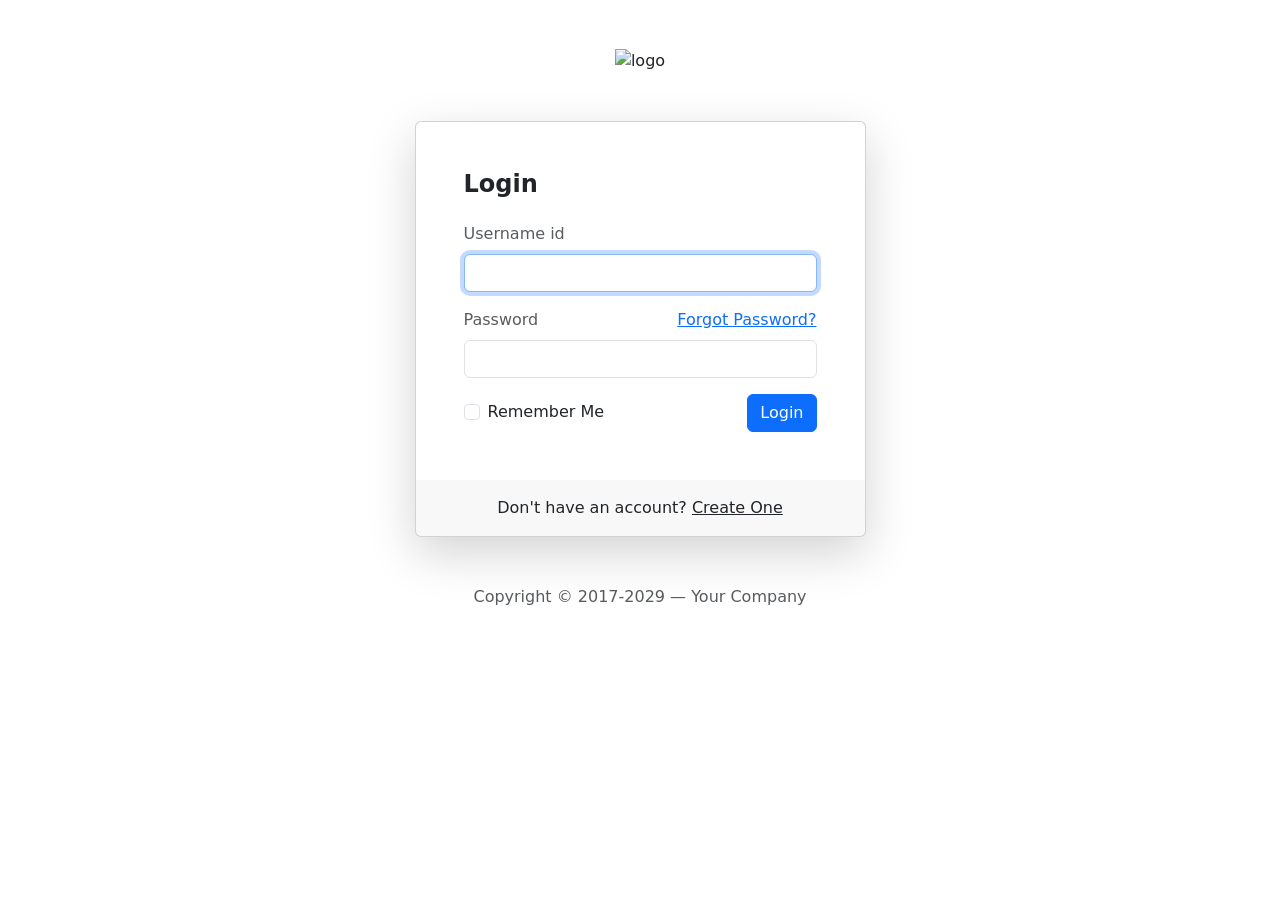
==== login/index.html @ 8dc1f246 "Update login page title and form fields" ====
<!DOCTYPE html>
<html lang="en">
<head>
	<meta charset="utf-8">
	<meta name="author" content="Muhamad Nauval Azhar">
	<meta name="viewport" content="width=device-width,initial-scale=1">
	<meta name="description" content="This is a login page template based on Bootstrap 5">
	<title>Log in semar palace!</title>
	<link href="https://cdn.jsdelivr.net/npm/bootstrap@5.0.0-beta2/dist/css/bootstrap.min.css" rel="stylesheet" integrity="sha384-BmbxuPwQa2lc/FVzBcNJ7UAyJxM6wuqIj61tLrc4wSX0szH/Ev+nYRRuWlolflfl" crossorigin="anonymous">
</head>

<body>
	<section class="h-100">
		<div class="container h-100">
			<div class="row justify-content-sm-center h-100">
				<div class="col-xxl-4 col-xl-5 col-lg-5 col-md-7 col-sm-9">
					<div class="text-center my-5">
						<img src="https://getbootstrap.com/docs/5.0/assets/brand/bootstrap-logo.svg" alt="logo" width="100">
					</div>
					<div class="card shadow-lg">
						<div class="card-body p-5">
							<h1 class="fs-4 card-title fw-bold mb-4">Login</h1>
							
							<!-- Tambah id="loginForm" sesuai instruksi guru -->
							<form id="loginForm" method="POST" class="needs-validation" novalidate="" autocomplete="off">
								<div class="mb-3">
									<label class="mb-2 text-muted" for="username">Username id</label>
									<!-- id="username" sudah sesuai -->
									<input id="username" type="text" class="form-control" name="username" value="" required autofocus>
									<div class="invalid-feedback">
										username is invalid
									</div>
								</div>

								<div class="mb-3">
									<div class="mb-2 w-100">
										<label class="text-muted" for="password">Password</label>
										<a href="forgot.html" class="float-end">
											Forgot Password?
										</a>
									</div>
									<!-- id="password" sudah sesuai -->
									<input id="password" type="password" class="form-control" name="password" required>
								    <div class="invalid-feedback">
								    	Password is required
							    	</div>
								</div>

								<div class="d-flex align-items-center">
									<div class="form-check">
										<input type="checkbox" name="remember" id="remember" class="form-check-input">
										<label for="remember" class="form-check-label">Remember Me</label>
									</div>
									<button type="submit" class="btn btn-primary ms-auto">
										Login
									</button>
								</div>
							</form>
						</div>
						<div class="card-footer py-3 border-0">
							<div class="text-center">
								Don't have an account? <a href="register.html" class="text-dark">Create One</a>
							</div>
						</div>
					</div>
					<div class="text-center mt-5 text-muted">
						Copyright &copy; 2017-2029 &mdash; Your Company 
					</div>
				</div>
			</div>
		</div>
	</section>
	
	
    <div id="alertBox" class="alert alert-danger" style="display:none; text-align: center; max-width: 400px; margin: 20px auto;"></div>


<script src="js/login.js"></script>
</body>
</html>
    </footer>

    <script src="templatemo-maison-doree.js"></script>
    <script src="login/js/welcome.js"></script>
</body>
</html>
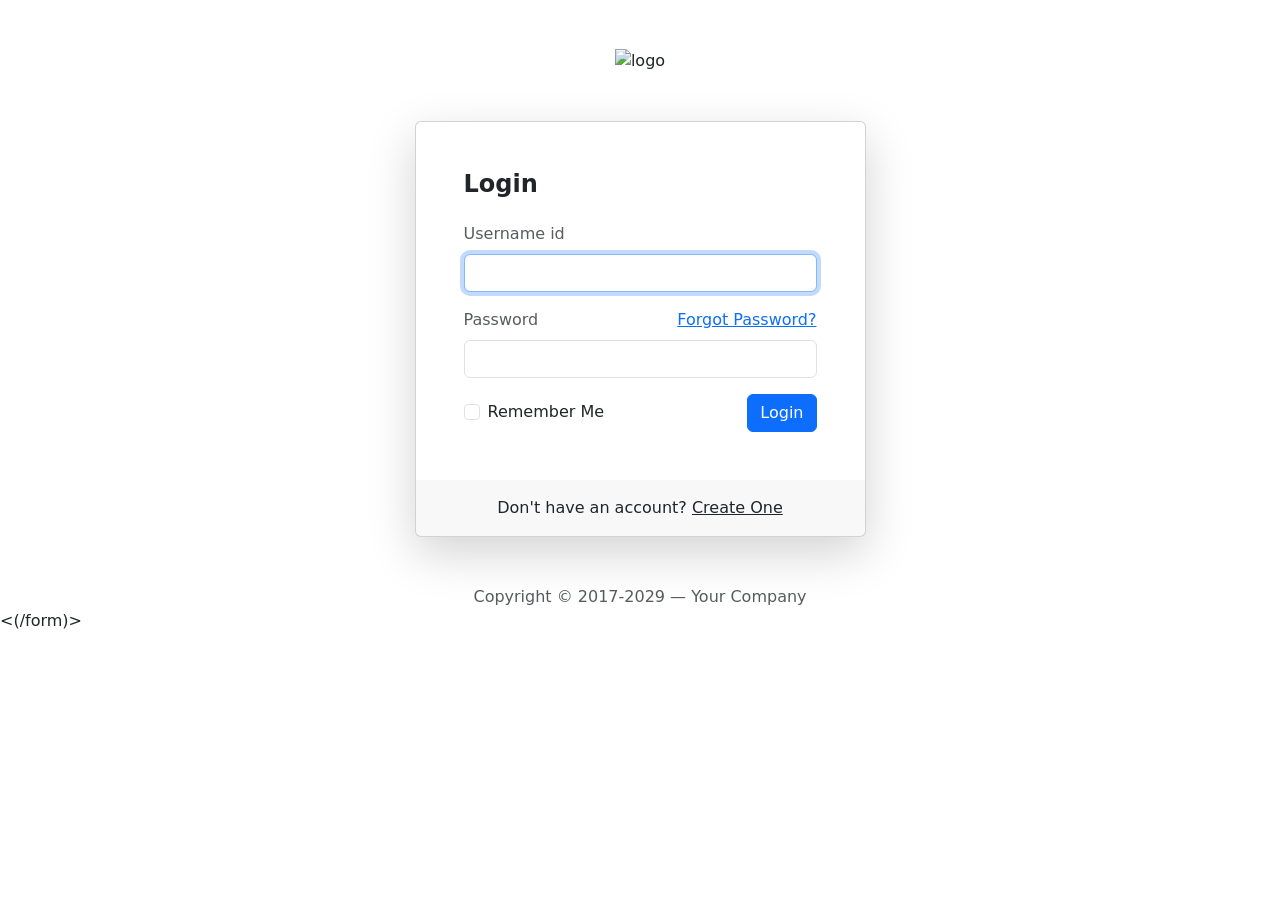
==== commit 6f31d817: "Fix closing tag for form in index.html" ====
--- a/login/index.html
+++ b/login/index.html
@@ -70,17 +70,8 @@
 			</div>
 		</div>
 	</section>
-	
-	
     <div id="alertBox" class="alert alert-danger" style="display:none; text-align: center; max-width: 400px; margin: 20px auto;"></div>
-
-
+    <(/form)>
 <script src="js/login.js"></script>
 </body>
 </html>
-    </footer>
-
-    <script src="templatemo-maison-doree.js"></script>
-    <script src="login/js/welcome.js"></script>
-</body>
-</html>
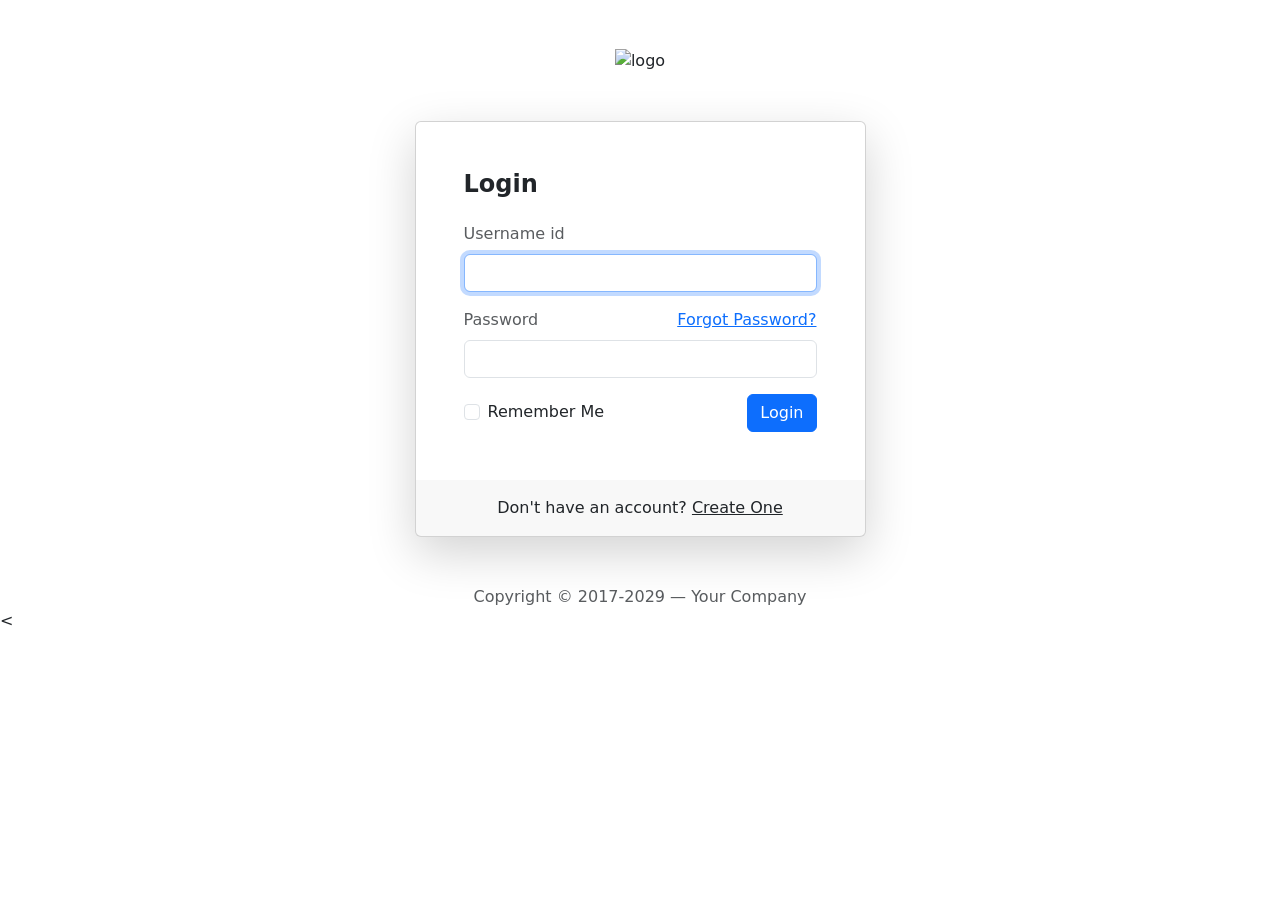
==== commit 9dd2905f: "Update index.html" ====
--- a/login/index.html
+++ b/login/index.html
@@ -71,7 +71,7 @@
 		</div>
 	</section>
     <div id="alertBox" class="alert alert-danger" style="display:none; text-align: center; max-width: 400px; margin: 20px auto;"></div>
-    <(/form)>
+    <
 <script src="js/login.js"></script>
 </body>
 </html>
